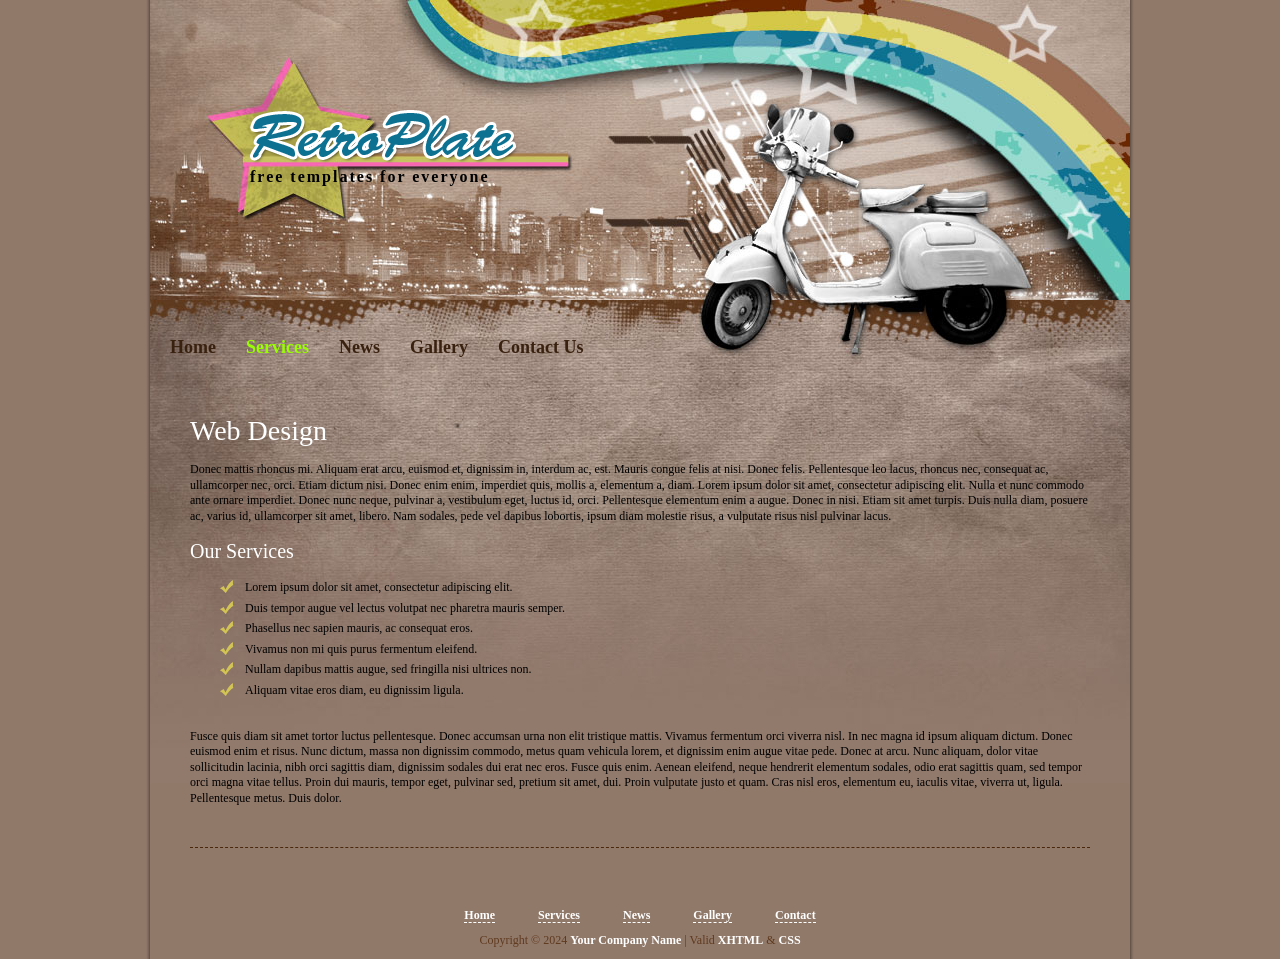
==== services.html @ 5b49a1c3 "Add files via upload" ====
<!DOCTYPE html PUBLIC "-//W3C//DTD XHTML 1.0 Transitional//EN" "http://www.w3.org/TR/xhtml1/DTD/xhtml1-transitional.dtd">
<html xmlns="http://www.w3.org/1999/xhtml">
<head>
<meta http-equiv="Content-Type" content="text/html; charset=utf-8" />
<title>RetroPlate Services - free css templates</title>
<meta name="keywords" content="" />
<meta name="description" content="" />
<link href="templatemo_style.css" rel="stylesheet" type="text/css" />
</head>
<body>
<div id="templatemo_wrapper">
	
    <div id="templatemo_header">
    
    	<div id="site_title">
            <h1><a href="#">
                <img src="images/templatemo_logo.png" alt="CSS Templates" />
                <span>free templates for everyone</span>
            </a></h1>
        </div>
        
	</div> <!-- end of templatemo_header -->
    
    <div id="templatemo_menu">
    
        <ul>
            <li><a href="index.html">Home</a></li>
            <li><a href="#" class="current">Services</a></li>
            <li><a href="index.html">News</a></li>
            <li><a href="services.html">Gallery</a></li>
            <li><a href="index.html">Contact Us</a></li>
        </ul>    	
    
    </div> <!-- end of templatemo_menu -->
    
    <div id="templatemo_content">
    
    	<div class="content_section">
        
    		<h2>Web Design</h2>
            
            <p>Donec mattis rhoncus mi. Aliquam erat arcu, euismod et, dignissim in, interdum ac, est. Mauris congue felis at nisi. Donec felis. Pellentesque leo lacus, rhoncus nec, consequat ac, ullamcorper nec, orci. Etiam dictum nisi. Donec enim enim, imperdiet quis, mollis a, elementum a, diam. Lorem ipsum dolor sit amet, consectetur adipiscing elit. Nulla et nunc commodo ante ornare imperdiet. Donec nunc neque, pulvinar a, vestibulum eget, luctus id, orci. Pellentesque elementum enim a augue. Donec in nisi. Etiam sit amet turpis. Duis nulla diam, posuere ac, varius id, ullamcorper sit amet, libero. Nam sodales, pede vel dapibus lobortis, ipsum diam molestie risus, a vulputate risus nisl pulvinar lacus.</p>
            
            <h3>Our Services</h3>
            <ul class="service_list">
            	<li>Lorem ipsum dolor sit amet, consectetur adipiscing elit.</li>
    			<li>Duis tempor augue vel lectus volutpat nec pharetra mauris semper.</li>
                <li>Phasellus nec sapien mauris, ac consequat eros.</li>
                <li>Vivamus non mi quis purus fermentum eleifend.</li>
    			<li>Nullam dapibus mattis augue, sed fringilla nisi ultrices non.</li>
                <li>Aliquam vitae eros diam, eu dignissim ligula.</li>
            </ul>
            
			<p>Fusce quis diam sit amet tortor luctus pellentesque. Donec accumsan urna non elit tristique mattis. Vivamus fermentum orci viverra nisl. In nec magna id ipsum aliquam dictum. Donec euismod enim et risus. Nunc dictum, massa non dignissim commodo, metus quam vehicula lorem, et dignissim enim augue vitae pede. Donec at arcu. Nunc aliquam, dolor vitae sollicitudin lacinia, nibh orci sagittis diam, dignissim sodales dui erat nec eros. Fusce quis enim. Aenean eleifend, neque hendrerit elementum sodales, odio erat sagittis quam, sed tempor orci magna vitae tellus. Proin dui mauris, tempor eget, pulvinar sed, pretium sit amet, dui. Proin vulputate justo et quam. Cras nisl eros, elementum eu, iaculis vitae, viverra ut, ligula. Pellentesque metus. Duis dolor.</p>

         </div>
         
                
    </div> <!-- end of templatemo_content -->
    
    <div id="templatemo_footer">

        <ul class="footer_menu">
            <li><a href="index.html">Home</a></li>
            <li><a href="#" class="current">Services</a></li>
            <li><a href="index.html">News</a></li>
            <li><a href="index.html">Gallery</a></li>
            <li><a href="index.html">Contact</a>        </li>
        </ul>
    
      Copyright © 2024 <a href="#">Your Company Name</a> <!-- Credit: www.templatemo.com -->| 
      Valid <a href="http://validator.w3.org/check?uri=referer">XHTML</a> &amp; <a href="http://jigsaw.w3.org/css-validator/check/referer">CSS</a>
    
    </div> <!-- end of footer -->

</div> <!-- end of templatemo_wrapper -->
<!-- templatemo 225 retro -->
<!-- 
Retro Template 
http://www.templatemo.com/preview/templatemo_225_retro 
-->
</body>
</html>
---- templatemo_style.css ----
/*
Credit: http://www.templatemo.com
*/

/* 
Retro Template 
http://www.templatemo.com/preview/templatemo_225_retro 
*/
body {
	margin: 0;
	padding: 0;
	line-height: 1.3em;
	font-family: Georgia, "Times New Roman", Times, serif;
	font-size: 12px;
	color: #000000;
	background: #91796a;
}
		
a:link, a:visited { color: #003366; text-decoration: none; font-weight: bold; } 
a:active, a:hover { color: #FFFF66; text-decoration: underline; }

p { margin: 0px; padding: 0px; }

img { margin: 0px; padding: 0px; border: none; }

.float_l {
	float: left;
}

.float_r {
	float: right;
}

.divider {
	background: url(images/divider.jpg) repeat-x bottom;
}

.cleaner { clear: both; width: 100%; height: 0px; font-size: 0px;  }

.cleaner_h10 { clear: both; width:100%; height: 10px; }
.cleaner_h20 { clear: both; width:100%; height: 20px; }
.cleaner_h30 { clear: both; width:100%; height: 30px; }
.cleaner_h40 { clear: both; width:100%; height: 40px; }
.cleaner_h50 { clear: both; width:100%; height: 50px; }
.cleaner_h60 { clear: both; width:100%; height: 60px; }

.button_01 a {
	display: block;
	width: 87px;
	height: 39px;
	padding: 5px 2px 0 40px;
	color: #d4c847;
	font-size: 14px;
	font-weight: bold;
	text-decoration: none;
	background: url(images/templatemo_button.png) no-repeat;
}

.button_01 a:hover {
	color: #ffffff;
}

#templatemo_wrapper {
	width: 980px;
	padding: 0 10px;
	margin: 0 auto;
	background: url(images/templatemo_content.png) repeat-y center;
}

/* header */

#templatemo_header {
	clear: both;
	width: 980px;
	height: 300px;
	background: url(images/templatemo_header.jpg) no-repeat;
}

#templatemo_header  #site_title {
	padding: 110px 0 0 100px;
}

#templatemo_header  #site_title h1 {
	margin: 0;
	padding: 0;
}

#templatemo_header  #site_title h1 a {
	margin: 0px;
	padding: 0px;
	font-size: 30px;
	color: #ffffff;
	font-weight: bold;
	text-decoration: none;
}

#templatemo_header  #site_title h1 a span {
	display: block;
	margin-top: 5px;
	font-size: 16px;
	color: #000000;
	font-weight: bold;
	letter-spacing: 2px;
}

/* end of header */

/* menu */

#templatemo_menu {
	width: 980px;
	height: 80px;
	margin: 0 auto;
	background: url(images/templatemo_menu.jpg) no-repeat;
}

#templatemo_menu ul {
	margin: 0;
	padding: 40px 0 0 20px;
	list-style: none;
}

#templatemo_menu ul li {
	padding: 0px;
	margin: 0px;
	display: inline;
}

#templatemo_menu ul li a {
	position: relative;
	float: left;
	display: block;
	margin-right: 30px;
	text-align: center;
	font-size: 18px;
	text-decoration: none;
	color: #39210f;	
	font-weight: bold;
	outline: none;
}

#templatemo_menu li a:hover, #templatemo_menu li .current {
	color: #99FF00;	
}


/* end of menu */

/* content */

#templatemo_content {
	width: 900px;
	padding: 20px 40px;
	background: url(images/templatemo_content_top.jpg) top center no-repeat;
}

.content_section {
	width: 100%;
	clear: both;
	margin-bottom: 30px;
	padding-bottom: 30px;
	border-bottom: 1px dashed #4a260b;
}

.content_section h2 {
	color: #ffffff;
	font-size: 28px;
	font-weight: normal;
}

.content_section h3 {
	color: #ffffff;
	font-size: 20px;
	font-weight: normal;
}

.content_section p {
	margin: 0 0 10px 0;
}

.recent_project {
	margin: 0;
	padding: 0;
	list-style: none;
}

.recent_project li {
	margin: 0;
	padding: 0;
	display: inline;
}

.recent_project li a {
	float: left;
	display: block;
	width: 200px;
	height: 100px;
	padding: 2px;
	margin: 0 15px 15px 0;
	border: 2px dashed #613c21;
	display: inline;
}

.service_box {
	width: 410px;
}

.service_image {
	width:150px;
	float: left;
	margin: 3px 0 0 0;
}

.service_box .service_text {
	float: right;
	width: 230px;
	text-align: justify;
}

.service_text h3 {
	font-size: 20px;
	color: #ffffff;
	margin-bottom: 15px;
	font-weight: normal;
}

.service_text p {
	margin-bottom: 20px;
}

.service_list {
	padding: 0;
	margin: 0 0 30px 30px;
	list-style: none;
}

.service_list li {
	padding: 0 0 0 25px;
	margin: 0 0 5px 0;
	background: url(images/templatemo_list.png) no-repeat left top;
}
/* end of content */

/* footer */

#templatemo_footer {
	width: 900px;
	padding: 10px 40px;
	margin: 0 auto;
	text-align: center;
	color: #5f3a1e;
	background: url(images/templatemo_footer.png) no-repeat top; 
}

#templatemo_footer a {
	color: #ffffff;
}

#templatemo_footer a:hover {
	text-decoration: none;
}

#templatemo_footer .footer_menu {
	margin: 0 0 10px 0;
	padding: 0px;
	list-style: none;
}

.footer_menu li {
	margin: 0px;
	padding: 0 20px;
	display: inline;
}

.footer_menu li a {
	color: #ffffff;
	text-decoration: none;
	border-bottom: 1px dashed #ffffff;
}

.footer_menu li a:hover {
	border-bottom: none;
}

/* end of footer */
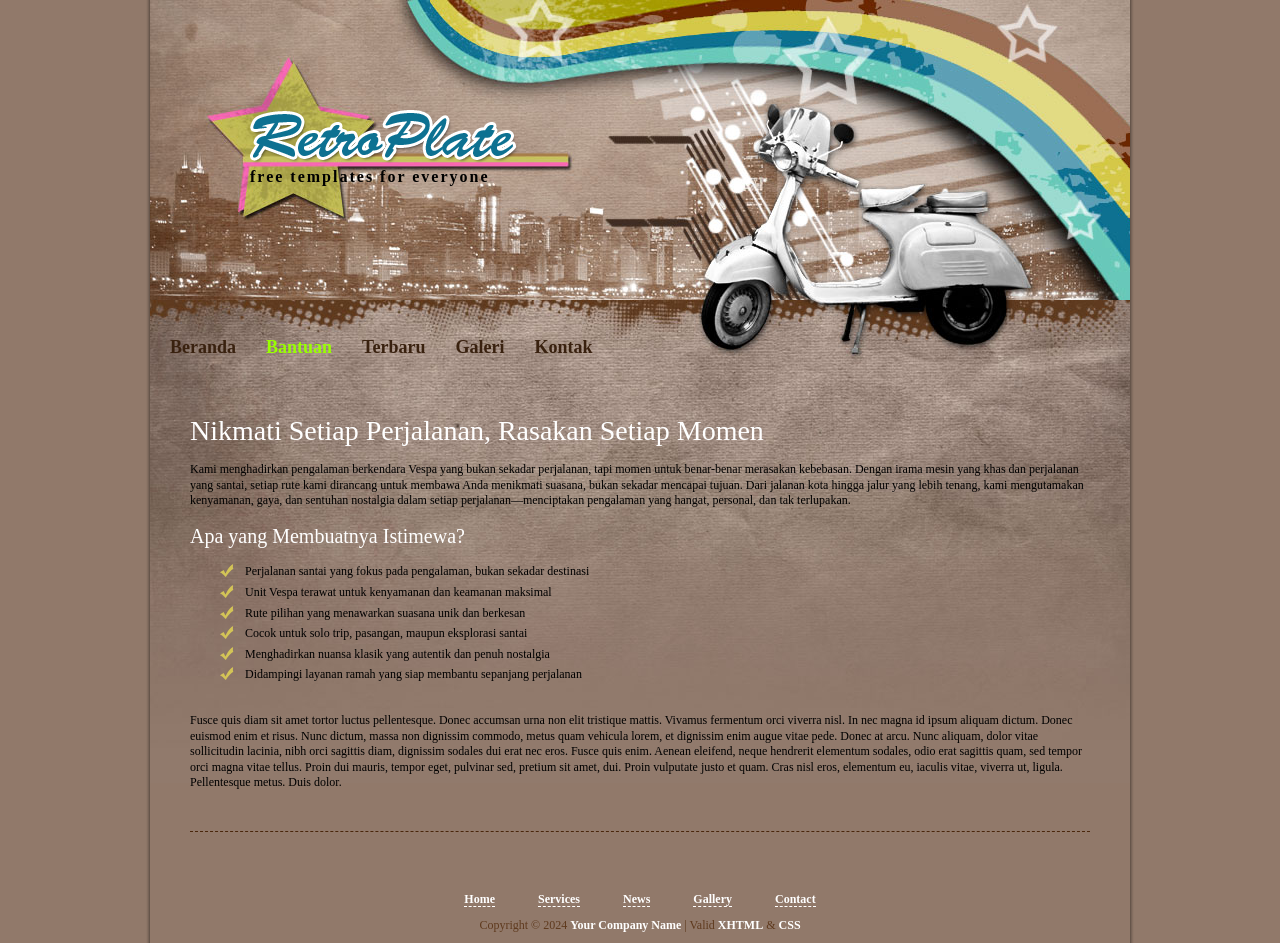
==== commit 9c6a055f: "Update services.html" ====
--- a/services.html
+++ b/services.html
@@ -24,11 +24,11 @@
     <div id="templatemo_menu">
     
         <ul>
-            <li><a href="index.html">Home</a></li>
-            <li><a href="#" class="current">Services</a></li>
-            <li><a href="index.html">News</a></li>
-            <li><a href="services.html">Gallery</a></li>
-            <li><a href="index.html">Contact Us</a></li>
+            <li><a href="index.html">Beranda</a></li>
+            <li><a href="#" class="current">Bantuan</a></li>
+            <li><a href="index.html">Terbaru</a></li>
+            <li><a href="services.html">Galeri</a></li>
+            <li><a href="index.html">Kontak</a></li>
         </ul>    	
     
     </div> <!-- end of templatemo_menu -->
@@ -37,18 +37,18 @@
     
     	<div class="content_section">
         
-    		<h2>Web Design</h2>
+    		<h2>Nikmati Setiap Perjalanan, Rasakan Setiap Momen</h2>
             
-            <p>Donec mattis rhoncus mi. Aliquam erat arcu, euismod et, dignissim in, interdum ac, est. Mauris congue felis at nisi. Donec felis. Pellentesque leo lacus, rhoncus nec, consequat ac, ullamcorper nec, orci. Etiam dictum nisi. Donec enim enim, imperdiet quis, mollis a, elementum a, diam. Lorem ipsum dolor sit amet, consectetur adipiscing elit. Nulla et nunc commodo ante ornare imperdiet. Donec nunc neque, pulvinar a, vestibulum eget, luctus id, orci. Pellentesque elementum enim a augue. Donec in nisi. Etiam sit amet turpis. Duis nulla diam, posuere ac, varius id, ullamcorper sit amet, libero. Nam sodales, pede vel dapibus lobortis, ipsum diam molestie risus, a vulputate risus nisl pulvinar lacus.</p>
+            <p>Kami menghadirkan pengalaman berkendara Vespa yang bukan sekadar perjalanan, tapi momen untuk benar-benar merasakan kebebasan. Dengan irama mesin yang khas dan perjalanan yang santai, setiap rute kami dirancang untuk membawa Anda menikmati suasana, bukan sekadar mencapai tujuan. Dari jalanan kota hingga jalur yang lebih tenang, kami mengutamakan kenyamanan, gaya, dan sentuhan nostalgia dalam setiap perjalanan—menciptakan pengalaman yang hangat, personal, dan tak terlupakan.</p>
             
-            <h3>Our Services</h3>
+            <h3>Apa yang Membuatnya Istimewa?</h3>
             <ul class="service_list">
-            	<li>Lorem ipsum dolor sit amet, consectetur adipiscing elit.</li>
-    			<li>Duis tempor augue vel lectus volutpat nec pharetra mauris semper.</li>
-                <li>Phasellus nec sapien mauris, ac consequat eros.</li>
-                <li>Vivamus non mi quis purus fermentum eleifend.</li>
-    			<li>Nullam dapibus mattis augue, sed fringilla nisi ultrices non.</li>
-                <li>Aliquam vitae eros diam, eu dignissim ligula.</li>
+            	<li>Perjalanan santai yang fokus pada pengalaman, bukan sekadar destinasi</li>
+    			<li>Unit Vespa terawat untuk kenyamanan dan keamanan maksimal</li>
+                <li>Rute pilihan yang menawarkan suasana unik dan berkesan</li>
+                <li>Cocok untuk solo trip, pasangan, maupun eksplorasi santai</li>
+    			<li>Menghadirkan nuansa klasik yang autentik dan penuh nostalgia</li>
+                <li>Didampingi layanan ramah yang siap membantu sepanjang perjalanan</li>
             </ul>
             
 			<p>Fusce quis diam sit amet tortor luctus pellentesque. Donec accumsan urna non elit tristique mattis. Vivamus fermentum orci viverra nisl. In nec magna id ipsum aliquam dictum. Donec euismod enim et risus. Nunc dictum, massa non dignissim commodo, metus quam vehicula lorem, et dignissim enim augue vitae pede. Donec at arcu. Nunc aliquam, dolor vitae sollicitudin lacinia, nibh orci sagittis diam, dignissim sodales dui erat nec eros. Fusce quis enim. Aenean eleifend, neque hendrerit elementum sodales, odio erat sagittis quam, sed tempor orci magna vitae tellus. Proin dui mauris, tempor eget, pulvinar sed, pretium sit amet, dui. Proin vulputate justo et quam. Cras nisl eros, elementum eu, iaculis vitae, viverra ut, ligula. Pellentesque metus. Duis dolor.</p>
@@ -80,4 +80,4 @@
 http://www.templatemo.com/preview/templatemo_225_retro 
 -->
 </body>
-</html>+</html>
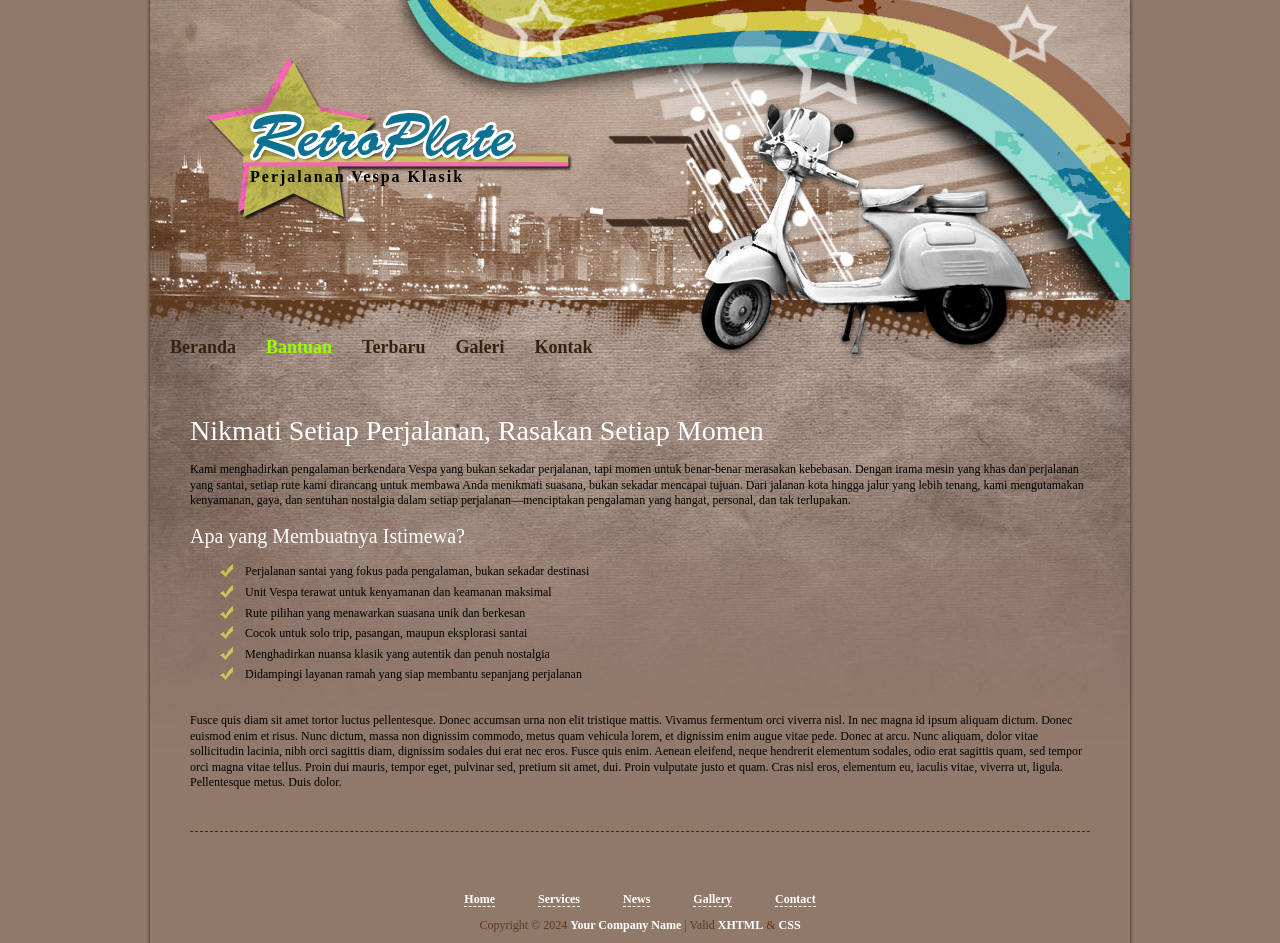
==== commit fb2ef575: "Update services.html" ====
--- a/services.html
+++ b/services.html
@@ -15,7 +15,7 @@
     	<div id="site_title">
             <h1><a href="#">
                 <img src="images/templatemo_logo.png" alt="CSS Templates" />
-                <span>free templates for everyone</span>
+                <span>Perjalanan Vespa Klasik</span>
             </a></h1>
         </div>
         
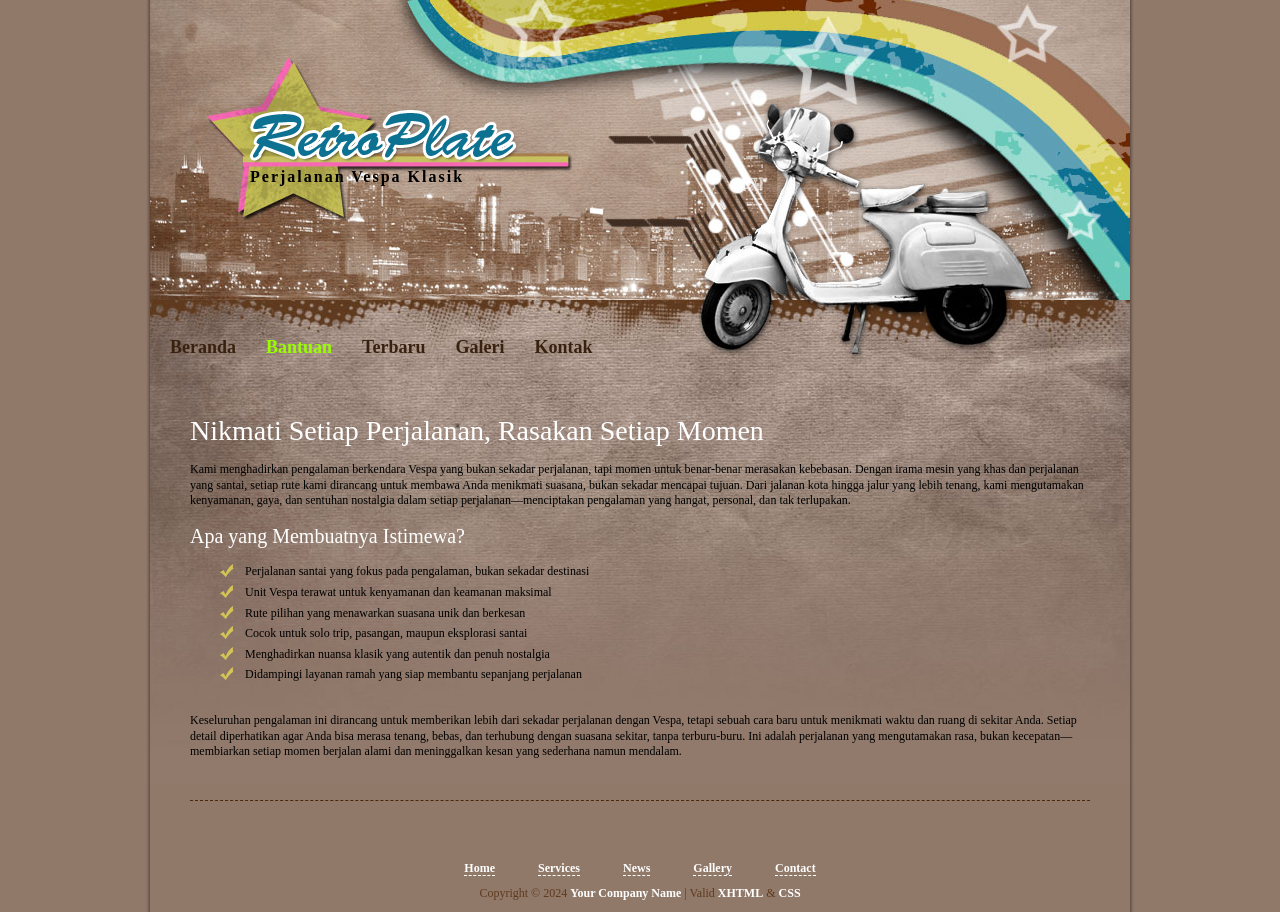
==== commit 0a1299e1: "Update services.html" ====
--- a/services.html
+++ b/services.html
@@ -51,7 +51,7 @@
                 <li>Didampingi layanan ramah yang siap membantu sepanjang perjalanan</li>
             </ul>
             
-			<p>Fusce quis diam sit amet tortor luctus pellentesque. Donec accumsan urna non elit tristique mattis. Vivamus fermentum orci viverra nisl. In nec magna id ipsum aliquam dictum. Donec euismod enim et risus. Nunc dictum, massa non dignissim commodo, metus quam vehicula lorem, et dignissim enim augue vitae pede. Donec at arcu. Nunc aliquam, dolor vitae sollicitudin lacinia, nibh orci sagittis diam, dignissim sodales dui erat nec eros. Fusce quis enim. Aenean eleifend, neque hendrerit elementum sodales, odio erat sagittis quam, sed tempor orci magna vitae tellus. Proin dui mauris, tempor eget, pulvinar sed, pretium sit amet, dui. Proin vulputate justo et quam. Cras nisl eros, elementum eu, iaculis vitae, viverra ut, ligula. Pellentesque metus. Duis dolor.</p>
+			<p>Keseluruhan pengalaman ini dirancang untuk memberikan lebih dari sekadar perjalanan dengan Vespa, tetapi sebuah cara baru untuk menikmati waktu dan ruang di sekitar Anda. Setiap detail diperhatikan agar Anda bisa merasa tenang, bebas, dan terhubung dengan suasana sekitar, tanpa terburu-buru. Ini adalah perjalanan yang mengutamakan rasa, bukan kecepatan—membiarkan setiap momen berjalan alami dan meninggalkan kesan yang sederhana namun mendalam.</p>
 
          </div>
          
